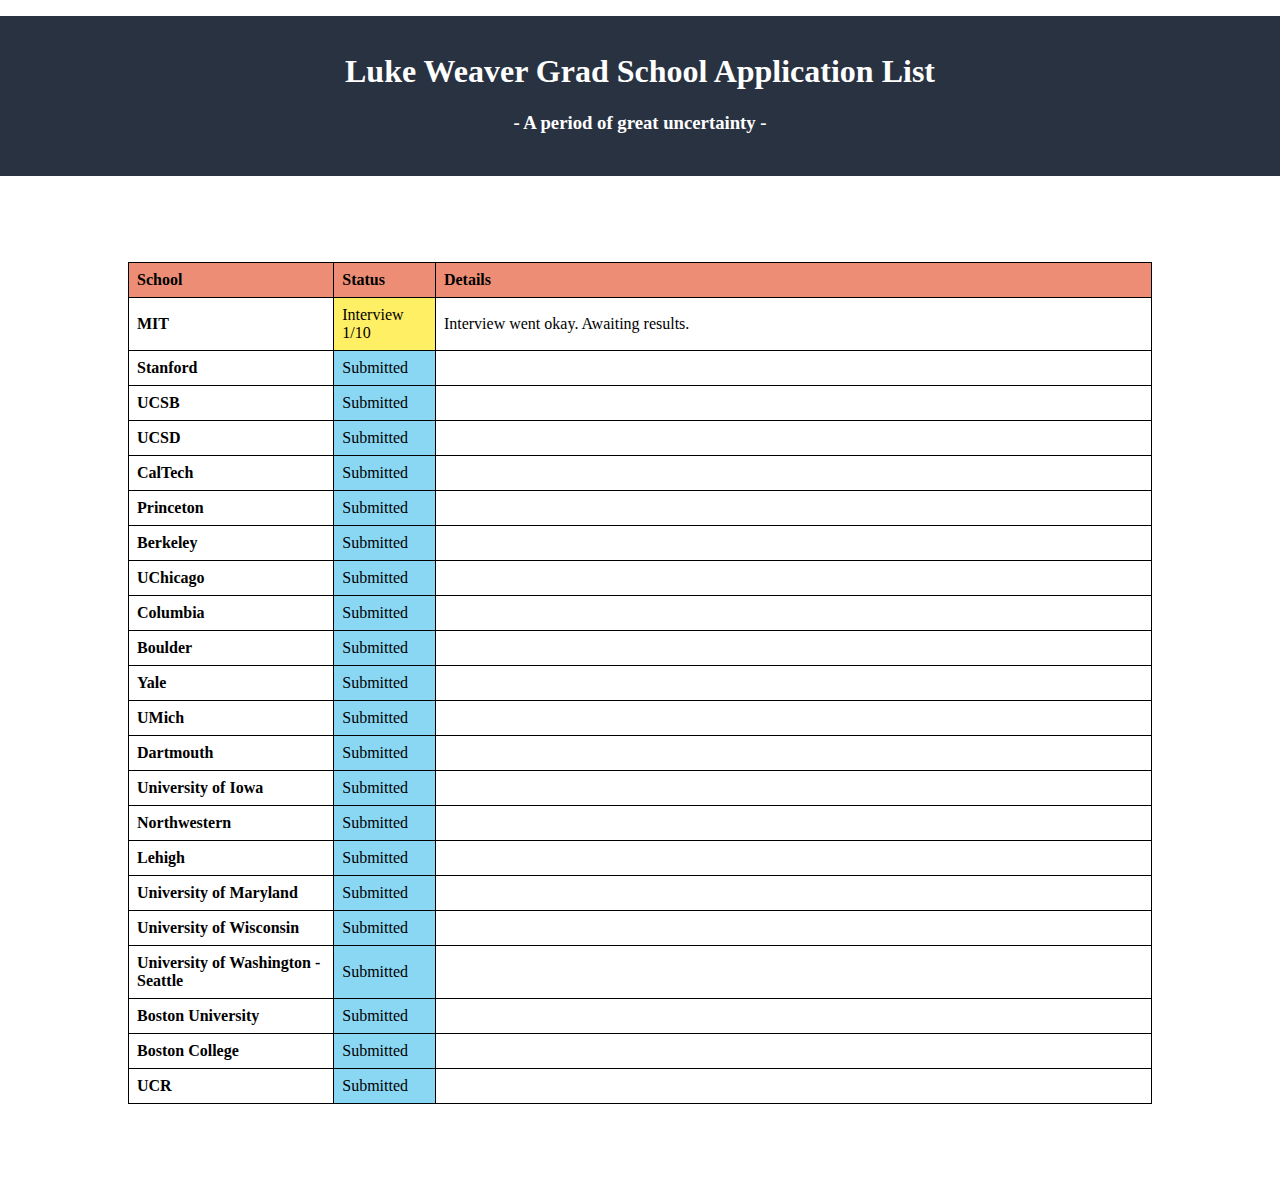
==== rumor_mill.html @ b90a22b8 "Create the LWeaver Rumor Mill Page" ====
<!DOCTYPE html>
    <head>
        <script src="./assets/javascript/rumor.js"></script>
        <link rel="stylesheet" media="all" href="./assets/style/style.css" type="text/css" />
        <link rel="stylesheet" media="all" href="./assets/style/rumor.css" type="text/css" />
        <title>
            Luke Weaver Rumor Mill
        </title>
    </head>
    <body id="app">

        <div class="summary-container">
            <div id="summary-color-sweep"></div>
        </div>

        <div class="flex tc w-100 justify-center mt2 flex-column items-center">
            <h1 id="brief" class="tl white fw6">Luke Weaver Grad School Application List</h1>
            <h3 class="tl white ma0">- A period of great uncertainty -</h3>
        </div>

        <div id="table-rumor-mill" class="flex tc w-100 justify-center mt5 mb5">
            <table id="table" class="w-80">
                <tr id="header" class="bg-secondary-color">
                    <th>School</th>
                    <th>Status</th>
                    <th class="w-70">Details</th>
                </tr>
            </table>
        </div>
    </body>
</html>
---- assets/style/style.css ----
html {
  height: 100%;
}

a {
  text-decoration: none;
}

#app {
  /* font-family: Avenir, Helvetica, Arial, sans-serif; */
  font-family: 'Times New Roman', Times, serif;
  -webkit-font-smoothing: antialiased;
  -moz-osx-font-smoothing: grayscale;
  margin: 0rem;
  padding: 0rem;
  display: flex;
  flex-direction: column;
  /* background-color: #293241; */
}

.research-container {
  padding: 2rem;
  box-shadow: rgb(173, 173, 173) 0px 1px 5px;
}

/* coords */

.paper-1-coords {
  position: absolute;
  width: 50rem;
  height: 65rem;
  top: 10rem;
  right: 40rem;
  transform: rotate(-39deg);
  z-index: -1;
}

.paper-2-coords {
  position: absolute;
  width: 50rem;
  height: 65rem;
  top: 10rem;
  right: 25rem;
  transform: rotate(-28deg);
  z-index: -2;
}

.paper-3-coords {
  position: absolute;
  width: 50rem;
  height: 65rem;
  top: 10rem;
  right: -5rem;
  transform: rotate(-12deg);
  z-index: -3;
}

.paper-wrapper {
  position: relative;
  height: 100%;
  width: 100%;
  overflow: clip;
  z-index: 1;
}

#cv {
  z-index: 1;
  height: 50rem
}

#folder {
  background-color: #98c1d9;
  position: absolute;
  height: 100%;
  width: 100%;
  z-index: -5;
  top: -1.5rem;
}

.folder-tab-back {
  background-color: #98c1d9;
  position: absolute;
  height: 100%;
  width: 15%;
  z-index: -5;
  top: -3.5rem;
  border-top-right-radius: 1rem;
  border-top-left-radius: 1rem;
}

.bookshelf {
  border-color: brown;
  border-width: 1rem;
  border-style: solid;
  border-bottom: none;
  height: 10rem;
  width: 100%;
}

.whiteboard {
  margin-top: 2rem;
  position: relative;
  border-color: lightgray;
  border-width: 0.8rem;
  border-style: solid;
  border-radius: 1rem;
  height: 10rem;
  width: 75%;
}

.whiteboard-corners {
  position: absolute;
  top: -0.8rem;
  left: -0.8rem;
  border-width: 0.8rem;
  border-style: solid;
  border-radius: 1rem;
  height: 100%;
  width: 100%;

  --s: 2rem; /* the size on the corner */
  --t: 0.7rem;  /* the thickness of the border */

  /* padding: calc(var(--g) + var(--t)); */
  outline: var(--t) solid #000000; /* the color here */
  outline-offset: calc(-1*var(--t));
  mask:
    conic-gradient(at var(--s) var(--s),#0000 75%,#000 0)
    0 0/calc(100% - var(--s)) calc(100% - var(--s)),
    linear-gradient(#000 0 0) content-box;
  transition: .4s;
}

.whiteboard-tray {
  position: absolute;
  width: 70%;
  height: 0.80rem;
  background-color: rgb(171, 171, 171);
  bottom: -0.5rem;
  left: 15%;
}

.brush-script {
  font-family: brush script mt, cursive;
}

.journal {
  width: 28%;
  aspect-ratio: 0.75;
  border-left-width: 1.5rem;
  border-left-color: black;
  border-left-style: solid;
  border-top-right-radius: 1rem;
  border-bottom-right-radius: 1rem;
  background-image: url("../images/composition_mask_1.png");
  transition: 0.150s;
  -webkit-box-sizing: border-box; /* Safari/Chrome, other WebKit */
    -moz-box-sizing: border-box;    /* Firefox, other Gecko */
    box-sizing: border-box;         /* Opera/IE 8+ */
}

.journal:hover {
  box-shadow: rgb(110, 110, 110) 0px 1px 15px;
}

.journal:active {
  box-shadow: rgb(173, 173, 173) 0px 1px 5px;
}
/* Adds a little curve to the tab but I am not sure if it is needed */
/*
.folder-tab-back::before {
  content: "";
  position: absolute;
  background-color: transparent;
  bottom: -50px;
  height: 25px;
  top: 0.4rem;
  right: -2.5rem;
  width: 50px;
  z-index: 5;
  border-bottom-left-radius: 25px;
  box-shadow: 0 10px 0 0 #66a7cc;
} */

.bg-tertiary {
  background-color: #66a7cc;
}

.summary-container {
	position: absolute;
	width: 100%;
	left: 0rem;
  top: 1rem;
	overflow-x: hidden;
	z-index: -1;
}

.highlighter {
  position: absolute;
  top: -0.35rem;
  width: 100%;
  height: 75%;
  opacity: 30%;
  background-color: #ee6c4d;
}

.text-highlighter {
  background-image: linear-gradient(to right, rgb(252, 255, 50, 0.5), rgb(252, 255, 50, 0.5));
  background-repeat: no-repeat;
  background-size: 0%;
  background-position: 0px -0.4rem;
}

#summary-color-sweep {
  position: relative;
  /* background-color: #ee6c4d; */
  background-color: #293241;
	height: 10rem;
  width: 100%;
	position: relative;
}

#background-color-sweep {
	background-color: #293241;
	height: 50rem;
	width: 1000rem;
	transform: rotate(-1deg);
	position: relative;
}

#phoneMenu {
  position: absolute;
  right: 0;
  top: 0;
  opacity: 0%;
  display: none;
  width: 10rem;
  transition: all .2s;
  background-color: white;
  box-shadow: rgb(173, 173, 173) 0px 1px 5px;
  border-radius: 0.4rem;
  padding: 1.5rem;
}

#phoneMenuClose {
  position: absolute;
  top: -1rem;
  right: -1rem;
}

.overflow-x-hidden {
  overflow-x: hidden;
}

.pointer {
  cursor: pointer;
}

.oval-container {
  position: absolute;
  width: 200%;
  height: 60rem;
  left: -100%;
  top: 105rem;
  overflow: hidden;
  z-index: -1;
}

#pricingBlurb {
  text-align: center;
}

.tc {
  text-align: center;
}

.tj {
  text-justify: inter-word;
  text-align: justify;
}

.tl {
  text-align: left;
}


.oval-container-about {
	position: absolute;
	width: 250%;
	left: -150%;
  top: 110%;
	overflow-x: hidden;
	z-index: -1;
}

#computer-screenshot {
  position: absolute;
  width: 60rem;
  right: -20rem;
  z-index: -2;
}

#phone-screenshot {
  position: absolute;
  width: 5rem;
  z-index: -1;
}

.mt15 {
  margin-top: 50rem;
}

.mt5 {
  margin-top: 8rem;
}

.bulb-label {
  position: absolute;
  left: 5rem;
  width: 15rem;
}

.footer-link {
	text-decoration: none;
	color: rgb(255, 255, 255);
	display: inline-block;
	border: none;
  text-align: left;
	margin: 0;
	text-decoration: none;
	background-color: transparent;
	font-family: sans-serif;
	font-size: 1rem;
	cursor: pointer;
	text-align: center;
	transition: color 250ms ease-in-out;
	-webkit-appearance: none;
	-moz-appearance: none;
}

.footer-link:hover {
	color: rgb(179, 179, 179);
}


#menu-bar {
	padding: 1rem;
	position: sticky;
	background-color: white;
	top: 0;
	width: 100%;
	display: flex;
	z-index: 100;
	transition: all 200ms;
	justify-content: space-between;
	-webkit-box-sizing: border-box; /* Safari/Chrome, other WebKit */
	-moz-box-sizing: border-box;    /* Firefox, other Gecko */
	box-sizing: border-box;         /* Opera/IE 8+ */
}

.remove-padding {
  -webkit-box-sizing: border-box; /* Safari/Chrome, other WebKit */
	-moz-box-sizing: border-box;    /* Firefox, other Gecko */
	box-sizing: border-box;         /* Opera/IE 8+ */
}

.timeline-bulb {
  width: 1rem;
  height: 1rem;
  border-radius: 2rem;
  background-color: rgba(238, 198, 67, 0.486);
  border: solid;
  border-color: #eec643ff;
  border-width: 0.75rem;
}

.timeline-bulb-connector {
  width: 0.5rem;
  height: 7rem;
  background-color: #eec643ff;
  margin-top: -.2rem;
  margin-bottom: -0.2rem;
  border-radius: 0.4rem;
}

#logo {
	display: flex;
	align-items: flex-start;
}

.image-caption {
  background-color: #eec643ff;
  border-radius: 0.4rem;
  position: absolute;
  left: -2rem;
  bottom: -1rem;
  padding: 1rem;
  padding-left: 2rem;
  padding-right: 2rem;
  font-weight: 600;
  border: solid;
}

.z-1 {
	z-index: 1;
}

.z--1 {
  z-index: -1;
}

.left-white-border {
  border-left: solid;
  border-color: white;
  border-width: 2px;
}

.left-primary-border {
  border-left: solid;
  border-color: #293241;
  border-width: 2px;
}

#tagline {
	display: flex;
	justify-content: center;
}

#response-container {
  border-style: solid;
  border-radius: 0.25rem;
  border-width: 2px;

  font-weight: 600;

  margin: 1rem;
  padding: 1rem;

  width: 50%;
}

.response-success {
  color: #555555;
  background-color: #9EEBCF;
  border-color: #19A974;
}

.response-error {
  color: #F4F4F4;
  background-color: #FF725C;
  border-color: #FF4136;
}

.response-hidden {
  display: none;
}

.menu-title {
	color: #293241;
	font-size: 1rem;
	font-weight: 600;
	text-decoration: none;
	transition: color 200ms;
}

.primary-color {
  color: #293241;
}

.menu-title-link {
	color: #293241;
	font-size: 1rem;
	font-weight: 700;
	text-decoration: none;
	transition: color 200ms;
}

.menu-title-link:hover {
	color: rgba(1, 22, 56, 0.7);
}

.primary-link {
	color: #e8360a;
	font-size: 1rem;
	font-weight: 700;
	text-decoration: none;
	transition: color 200ms;
}

.primary-link:hover {
	color: #ee6c4d;
}

.mr1 {
	margin-right: 0.5rem;
}

.mr2 {
	margin-right: 1rem;
}

.mr3 {
	margin-right: 2rem;
}

.ml1 {
	margin-left: 0.5rem;
}

.ml2 {
	margin-left: 1rem;
}

.ml3 {
	margin-left: 2rem;
}

/* Really shouldnt use important here but alas */
.mt0 {
  margin-top: 0rem !important;
}

.mt1 {
	margin-top: 1rem;
}

.mt2 {
  margin-top: 2rem;
}

.times {
  font-family: Times;
}

.mb1 {
  margin-bottom: 1rem;
}

.mb15 {
  margin-bottom: 1.5rem;
}

.mb5 {
  margin-bottom: 5rem;
}

.ma0 {
  margin: 0rem;
}

.ma2 {
  margin: 2rem;
}

.pl1 {
  padding-left: 0.5rem;
}

.pl3 {
  padding-left: 2rem;
}

.pr1 {
  padding-right: 1.5rem;
}

.list-padding {
  padding-left: 1.6rem;
}

.w-auto {
  width: auto;
}

.w-25 {
  width: 25%;
}

.w-50 {
	width: 50%;
}

.w-60 {
	width: 60%;
}

.w-40 {
  width: 40%;
}

.w-45 {
  width: 45%;
}

.w3r {
  width: 3rem;
}

.w5r {
  width: 5rem;
}

.h-100 {
  height: 100%;
}

.h-75 {
  height: 75%;
}

.h-25 {
  height: 25%;
}


.w-100 {
  width: 100%;
}

.w-90 {
  width: 80%;
}

.w-80 {
  width: 80%;
}

.w-70 {
  width: 70%;
}

.w-body {
  width: 65rem;
}

.white {
	color: white;
}

.fw6 {
	font-weight: 600;
}

.f3 {
	font-size: 2rem;
}

.f2 {
  font-size: 1.5rem;
}

/* .f1 {
  font-size: 1rem;
} */

.f1 {
  font-size: 1.2rem;
}

.h7 {
	height: 32rem;
}

.h6 {
	height: 16rem;
}

.h5 {
  height: 8rem;
}

.h4 {
  height: 4rem;
}

.w7 {
	width: 48rem;
}

.pa1 {
	padding: 1rem;
}

.pa2 {
	padding: 2rem;
}

.pt0 {
	padding-top: 0;
}

.bg-primary-color {
	background-color: #293241;
}

.bg-secondary-color {
	background-color:#98c1d9;
}

.bg-white {
  background-color: white;
}

.secondary-color {
  color: #e0fbfc;
}

.items-center {
	align-items: center;
}

.items-end {
	align-items: end;
}

.items-start {
	align-items: start;
}

.flex-column {
	flex-direction: column;
}

.primary-br {
	border-radius: 0.4rem;
}

.br2 {
  border-radius: 2rem;
}

.journal-border-offset {
  outline: 0.1rem solid black;
  outline-offset: -5px;
}

.border {
  border: solid;
  border-color: black;
}

.title {
	color: #293241;
	font-size: 3rem;
	font-weight: 600;
}

.white-title {
	color: white;
	font-size: 3rem;
	font-weight: 600;
}

.white-menu-title {
	color: white;
	font-size: 1.5rem;
	font-weight: 600;
}

.spinner-left {
	border: solid;
	border-bottom: none;
	border-right: none;
	border-radius: 100rem 0 0 0;
	border-width: 0.3rem;
	width: 47.5%;
	height: 47.5%;
}

.spinner-right {
	border: solid;
	border-top: none;
	border-left: none;
	border-radius: 0 0 100rem 0;
	border-width: 0.3rem;
	width: 47.5%;
	height: 47.5%;
	justify-self: end;
	align-self: flex-end;
}

.self-stretch {
  align-self: stretch;
}

.spinner-parent {
  position: absolute;
  left: 0.2rem;
	top: 0.2rem;
}

.spinner-container {
	display: flex;
	width: 12.1rem;
	height: 12.1rem;

}

.content-spacer {
	margin-top: 10rem;
}

.mt6 {
  margin-top: 16rem;
}

.o0 {
	opacity: 0;
}

.body-content {
	width: 65rem;
	margin-top: 10rem;
	height: 100%;
}

.privacy-content {
  width: 60%;
  margin: 1rem 0rem 5rem 0rem;
}

.w65 {
  width: 65rem;
}

.dib {
  display: inline-block;
}

.flex {
	display: flex;
}

.relative {
	position: relative;
}

.justify-center {
	justify-content: center;
}

.justify-around {
	justify-content: space-around;
}

.justify-end {
  justify-content: end;
}

.justify-start {
  justify-content: start;
}

.tag-1 {
	color: #293241;
	font-weight: 600;
	font-size: 3.5rem;
}

.right-arrow-container {
  position: absolute;
  height: 100%;
  width: 2rem;
  top: 0;
  right: 0;
  display: flex;
  align-items: center;
  transition: transform 200ms;
}

.right-arrow-line-container {
  position: absolute;
  height: 100%;
  width: 1.8rem;
  top: 0;
  right: 0;
  display: flex;
  align-items: center;
  opacity: 0%;
  transition: opacity 0.2s cubic-bezier(0.22, 1, 0.36, 1);
}

.primary-link:hover > .right-arrow-line-container, .primary-link-large:hover > .right-arrow-line-container {
  opacity: 100%;
}


.primary-link:hover > .right-arrow-container, .primary-link-large:hover > .right-arrow-container {
  transform: translateX(0.3rem);
}

.primary-link > .right-arrow-container > svg, .primary-link-large > .right-arrow-container > svg {
  animation: shrink-vertically-flip 0.2s 1;
}

.primary-link:hover > .right-arrow-container > svg, .primary-link-large:hover > .right-arrow-container > svg {
  animation: grow-vertically-flip 0.2s 1;
}

.primary-button {
  font-weight: 600;
    color: black;
    display: inline-block;
    border: none;
    padding: 0.5rem;
    text-decoration: none;
    background-color: #eec643ff;
    border-radius: 0.4rem;
    font-family: sans-serif;
    font-size: 1rem;
    cursor: pointer;
    text-align: center;
    transition: background-color 250ms ease-in-out;
    -webkit-appearance: none;
    -moz-appearance: none;
  }

  .primary-button:hover {
    background-color: #ffd754ff;
  }

.primary-link-large {
  font-weight: 600;
  color: black;
  display: inline-block;
  border: none;
  padding: 1.5rem;
  text-decoration: none;
  background-color: #eec643ff;
  border-radius: 0.4rem;
  font-family: sans-serif;
  font-size: 1.2rem;
  cursor: pointer;
  text-align: center;
  transition: background-color 250ms ease-in-out;
  -webkit-appearance: none;
  -moz-appearance: none;
  position: relative;
  padding-right: 2.5rem;
}

.primary-link-large:hover {
	background-color: #ffd754ff;
}

.yellow-underline {
  border-bottom: solid;
  border-color: #eec643ff;
  border-width: 6px;
}

.bw-6 {
  border-bottom: solid;
  border-color: transparent;
  border-width: 6px;
}

.bw6 {
  border-width: 6px;
}

.b-bottom-1 {
  border-bottom: 0.1rem solid #000;
}

.secondary-button {
	font-weight: 600;
	color: rgb(145, 145, 145);
	display: inline-block;
	border: none;
	padding: 0.5rem;
	margin: 0;
	text-decoration: none;
	background-color: transparent;
	font-family: sans-serif;
	font-size: 1rem;
	cursor: pointer;
	text-align: center;
	transition: color 250ms ease-in-out;
	-webkit-appearance: none;
	-moz-appearance: none;
}

.secondary-button:hover {
	color: rgb(104, 104, 104);
}

.secondary-link {
	text-decoration: none;
  font-weight: 600;
	color: rgb(145, 145, 145);
	display: inline-block;
	border: none;
	padding: 0.5rem;
	margin: 0;
	text-decoration: none;
	background-color: transparent;
	font-family: sans-serif;
	font-size: 1rem;
	cursor: pointer;
	text-align: center;
	transition: color 250ms ease-in-out;
	-webkit-appearance: none;
	-moz-appearance: none;
}

.secondary-link:hover {
	color: rgb(104, 104, 104);
}

.red-circle {
	background-color: rgba(194, 129, 255, 0.733);
	border: solid;
	border-color: rgba(194, 129, 255);
	border-radius: 100%;
	width: 15rem;
	height: 15rem;
	position: absolute;
	top: 0.8rem;
	left: 1.1rem;
}

.blue-circle {
	background-color: rgba(129, 230, 255, 0.733);
	border: solid;
	border-color: rgba(129, 230, 255);
	border-radius: 100%;
	width: 15rem;
	height: 15rem;
	position: absolute;
	bottom: 1.4rem;
	left: 16.1rem;
}

.oval-container-secondary {
	position: absolute;
	width: 15%;
	left: 85%;
  top: -70%;
	overflow-x: hidden;
	z-index: -1;
}


#background-color-sweep-secondary {
	background-color: #eec643ff;
	height: 100rem;
	width: 100rem;
	border-radius: 100%;
	position: relative;
}

.oval-container-septary {
	position: absolute;
	left: -2rem;
  top: -6rem;
	overflow-x: hidden;
	z-index: -1;
}

.footer {
  margin-top: auto;
}

#background-color-sweep-septary {
	background-color: #eec643ff;
	height: 18rem;
	width: 18rem;
	border-radius: 100%;
	position: relative;
}

.oval-container-octary {
	position: absolute;
	left: -4rem;
  top: -7rem;
	overflow-x: hidden;
	z-index: -1;
}


#background-color-sweep-octary {
	background-color: #293241;
	height: 18rem;
	width: 18rem;
	border-radius: 100%;
	position: relative;
}


.oval-container-quintary {
	position: absolute;
	left: -25%;
  top: -10%;
	overflow-x: hidden;
	z-index: -2;
}


#background-color-sweep-quintary {
	background-color: #eec643ff;
	height: 15rem;
	width: 15rem;
	border-radius: 100%;
	position: relative;
}

.oval-container-sextary {
	position: absolute;
	right: -40%;
  bottom: 5%;
	overflow-x: hidden;
	z-index: -2;
}

.oval-container-quaternary {
	position: absolute;
	width: 15%;
	left: 85%;
	top: 120rem;
	overflow-x: hidden;
	z-index: -1;
}


#background-color-sweep-quaternary {
	background-color: #eec643ff;
	height: 100rem;
	width: 100rem;
	border-radius: 100%;
	position: relative;
}

.oval-container-tertiary {
	position: absolute;
	width: 100%;
	left: -5rem;
  top: 145rem;
	overflow-x: hidden;
	z-index: -1;
}

.plan-card {
  border-radius: 1rem;
  padding: 2rem;
  display: flex;
  background-color: white;
  flex-direction: column;
  align-items: center;
  box-shadow: rgb(173, 173, 173) 0px 1px 5px;
}

.shadow {
  box-shadow: rgb(173, 173, 173) 0px 1px 5px;
}

.plan-card-container {
  width: 20rem;
}


#background-color-sweep-tertiary {
	background-color: #eec643ff;
	height: 10rem;
	width: 10rem;
	border-radius: 100%;
	position: relative;
}

@media (prefers-reduced-motion: no-preference) {
  .enter-left {
    animation: enter-left 1.5s 1;
  }
}

@media (prefers-reduced-motion: no-preference) {
  .enter-bottom {
    animation: enter-bottom 1.5s 1;
  }
}

@media (prefers-reduced-motion: no-preference) {
  .enter-right {
    animation: enter-right 1.5s 1;
  }
}

@media (prefers-reduced-motion: no-preference) {
  .draw-in-left {
    animation: draw-in-left 0.5s 1 ease-out;
  }
}

@media (prefers-reduced-motion: no-preference) {
  .enter-right-toss-1 {
    animation: enter-right-toss-1 0.8s 1 cubic-bezier(0.165, 0.84, 0.44, 1);
  }
}

@media (prefers-reduced-motion: no-preference) {
  .enter-right-toss-2 {
    animation: enter-right-toss-2 0.7s 1 cubic-bezier(0.165, 0.84, 0.44, 1);
  }
}

@media (prefers-reduced-motion: no-preference) {
  .enter-right-toss-3 {
    animation: enter-right-toss-3 0.5s 1 cubic-bezier(0.165, 0.84, 0.44, 1);
  }
}

@media (prefers-reduced-motion: no-preference) {
  .enter-right-toss-4 {
    animation: enter-right-toss-4 0.75s 1 cubic-bezier(0.165, 0.84, 0.44, 1);
  }
}

@media (prefers-reduced-motion: no-preference) {
	.enter-top {
	  animation: enter-top 1.5s 1;
	}
  }

@media (prefers-reduced-motion: no-preference) {
  .grow {
    animation: grow 6s infinite;
  }
}

@media (prefers-reduced-motion: no-preference) {
	.rotation {
		animation: rotation 1s infinite;
	}
}


@media (prefers-reduced-motion: no-preference) {
	.grow-left {
    animation: grow-left 1.5s 1;
	}
}


@keyframes enter-bottom {
	0% {
		transform: translateY(6rem);
    opacity: 0%;
	}
	100% {
		transform: translateY(0rem);
    opacity: 100%;
	}
}

@keyframes enter-top {
	0% {
		transform: translateY(-6rem);
    opacity: 0%;
	}
	100% {
		transform: translateY(0rem);
    opacity: 100%;
	}
}


@keyframes enter-left {
	0% {
		transform: translateX(-6rem);
    opacity: 0%;
	}
	100% {
		transform: translateX(0rem);
    opacity: 100%;
	}
}

@keyframes enter-right {
	0% {
		transform: translateX(6rem);
    opacity: 0%;
	}
	100% {
		transform: translateX(0rem);
    opacity: 100%;
	}
}

@keyframes draw-in-left {
	0% {
		background-size: 0%;
	}
	100% {
		background-size: 100%;
	}
}

@keyframes enter-right-toss-1 {
	0% {
		transform: translateX(50rem) translateY(10rem) rotate(-12deg);
	}
	100% {
		transform: translateX(0rem) translateY(0rem) rotate(-39deg);
	}
}

@keyframes enter-right-toss-2 {
	0% {
		transform: translateX(35rem) translateY(10rem) rotate(-12deg);
	}
	100% {
		transform: translateX(0rem) translateY(0rem) rotate(-28deg);
	}
}

@keyframes enter-right-toss-3 {
	0% {
		transform: translateX(8rem) translateY(5rem) rotate(-12deg);
	}
	100% {
		transform: translateX(0rem) translateY(0rem) rotate(-12deg);
	}
}

@keyframes enter-right-toss-4 {
	0% {
		transform: translateX(95rem) translateY(15rem) rotate(-12deg);
	}
	100% {
		transform: translateX(0rem) translateY(0rem) rotate(0deg);
	}
}


@keyframes grow {
	0% {
		transform: scale(0, 0);
    opacity: 0%;
	}
	25% {
		transform: scale(1, 1);
    opacity: 100%;
	}
  75% {
    transform: scale(1, 1);
    opacity: 100%;
  }
  100% {
    transform: scale(0, 0);
    opacity: 0%;
  }
}

@keyframes rotation {
	0% {
		transform: rotate(0deg);
	}
  100% {
    transform: rotate(360deg);
  }
}

@keyframes grow-left {
	0% {
		transform: scaleX(0);
	}
  100% {
    transform: scaleX(1);
  }
}

@keyframes grow-vertically {
	0% {
		transform: scaleY(0);
	}
  100% {
    transform: scaleY(1);
  }
}

@keyframes grow-vertically-flip {
	0% {
		transform: scaleY(1);
	}
  25% {
    transform: scaleY(0);
  }
  100% {
    transform: scaleY(1);
  }
}

@keyframes shrink-vertically-flip {
	0% {
		transform: scaleY(1);
	}
  25% {
    transform: scaleY(0);
  }
  100% {
    transform: scaleY(1);
  }
}

@media (max-width: 65rem){
  .image-caption {
    position: absolute;
    left: -3rem;
    bottom: -4rem;
  }

  .body-content {
    width: 100%;
    overflow-x: clip;
    margin-top: 5rem;
  }

  #tagline {
    flex-direction: column;
	  align-items: center;
  }

  .content-spacer {
	  flex-direction: column;
	  align-items: center;
  }

  .background-primary-small {
    background-color: #293241;
  }

  .primary-color-small {
    color: #293241;
  }

  .w-70-small {
    width: 70%;
  }

  .ma3-small {
    margin: 2rem;
  }

  .mt6 {
    margin-top: 16rem;
  }

  .ml2-small {
    margin-left: 1rem;
  }

  .mt-10-r-small {
    margin-top: 10rem;
  }

  .oval-container {
    display: none;
  }

  .flex-column-small {
    flex-direction: column;
  }

  .items-start-small {
    align-items: flex-start;
  }

  .flex-column-reverse-small {
    flex-direction: column-reverse;
  }

  .justify-center-small {
    justify-content: center;
  }

  .items-center-small {
    align-items: center;
  }

  .pa3-small {
    padding: 2rem;
  }

  .pt0-small {
    padding-top: none;
  }

  .mt4-small {
    margin-top: 4rem;
  }

  .mt5-small {
    margin-top: 8rem;
  }

  .mt3-small {
    margin-top: 2rem;
  }

  .w-30-small {
    width: 30%;
  }

  .w-100-small {
    width: 100%;
  }

  .w3-small {
    width: 20rem;
  }

  .relative-small {
    position: relative;
  }

  .red-circle {
    width: 9rem;
    height: 9rem;
    top: 2.5rem;
    left: 0.7rem;
  }

  .blue-circle {
    width: 9rem;
    height: 9rem;
    bottom: 1rem;
    left: 10rem;
  }

  .no-border-small {
    border: none;
  }

  .ml0-small {
    margin-left: 0;
  }
}

@media (max-width: 450px){
  #tagline {
    margin: 1rem;
  }

  .h-50-extra-small {
    height: 50%;
  }

  .justify-center-extra-small {
    justify-content: center;
  }

  .flex-extra-small {
    display: flex;
  }

  .spinner-parent {
    display: flex;
    justify-content: center;
    width: 100%;
    left: 0.1rem;
    top: 0.1rem;
  }
}
---- assets/style/rumor.css ----
table, th, td {
    border: 1px solid;
    text-align: left;
	border-collapse: collapse;
    padding: 0.5rem;
}

#header {
    background: #ed8d75;
}
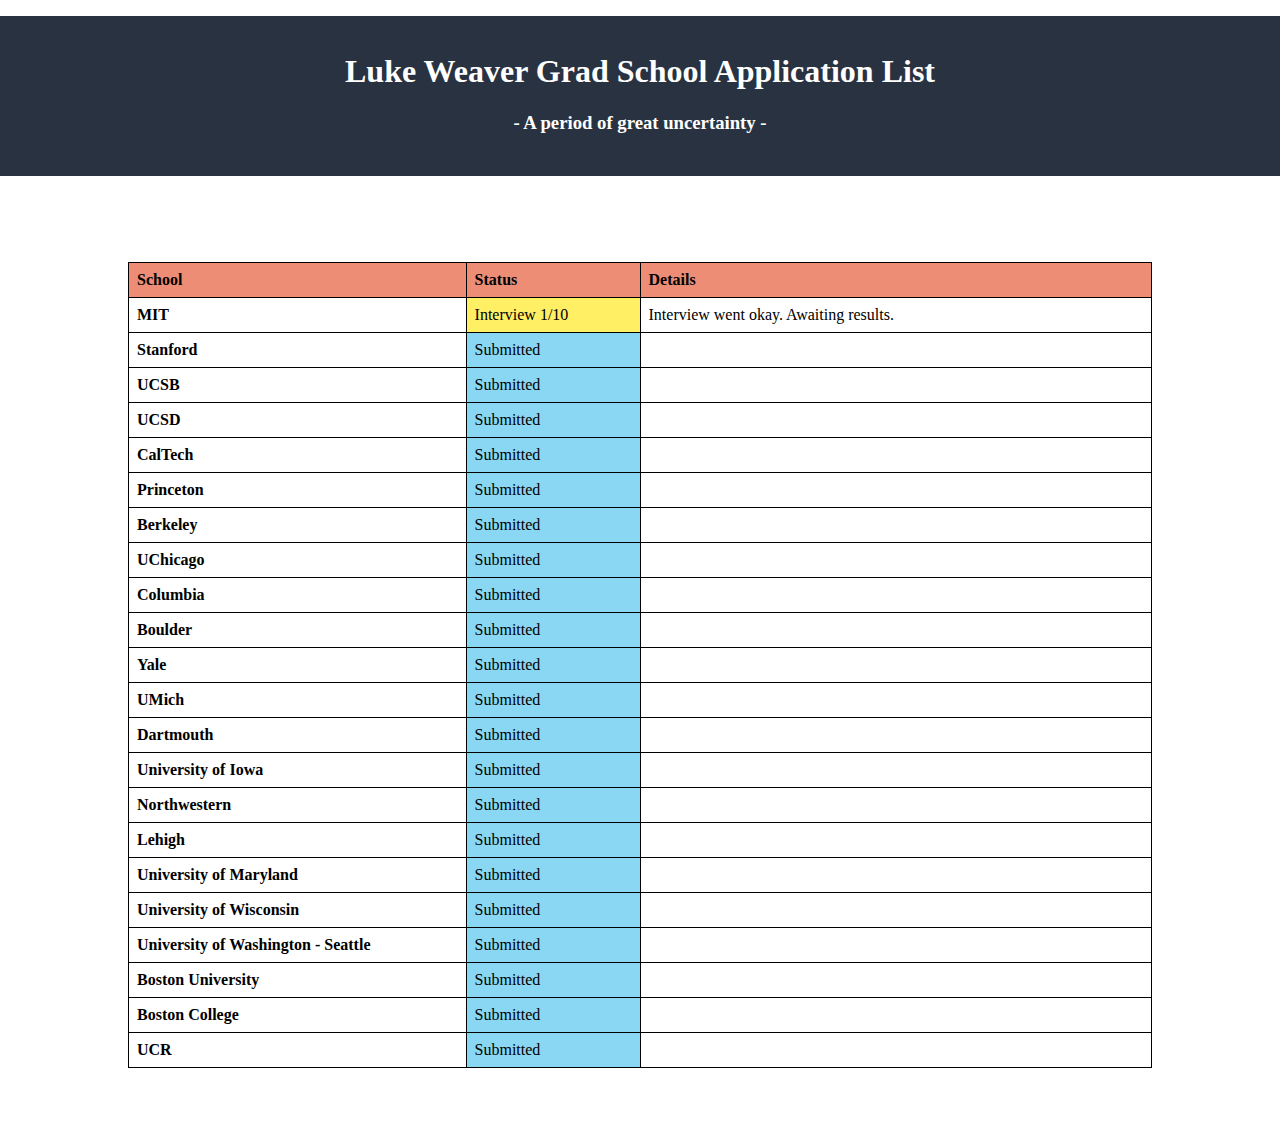
==== commit a2033850: "Update widths of table" ====
--- a/rumor_mill.html
+++ b/rumor_mill.html
@@ -21,9 +21,9 @@
         <div id="table-rumor-mill" class="flex tc w-100 justify-center mt5 mb5">
             <table id="table" class="w-80">
                 <tr id="header" class="bg-secondary-color">
-                    <th>School</th>
-                    <th>Status</th>
-                    <th class="w-70">Details</th>
+                    <th class="w-33">School</th>
+                    <th class="w-auto">Status</th>
+                    <th class="w-50">Details</th>
                 </tr>
             </table>
         </div>
--- a/assets/style/style.css
+++ b/assets/style/style.css
@@ -570,6 +570,10 @@
 
 .w-auto {
   width: auto;
+}
+
+.w-33 {
+  width: 33%;
 }
 
 .w-25 {
